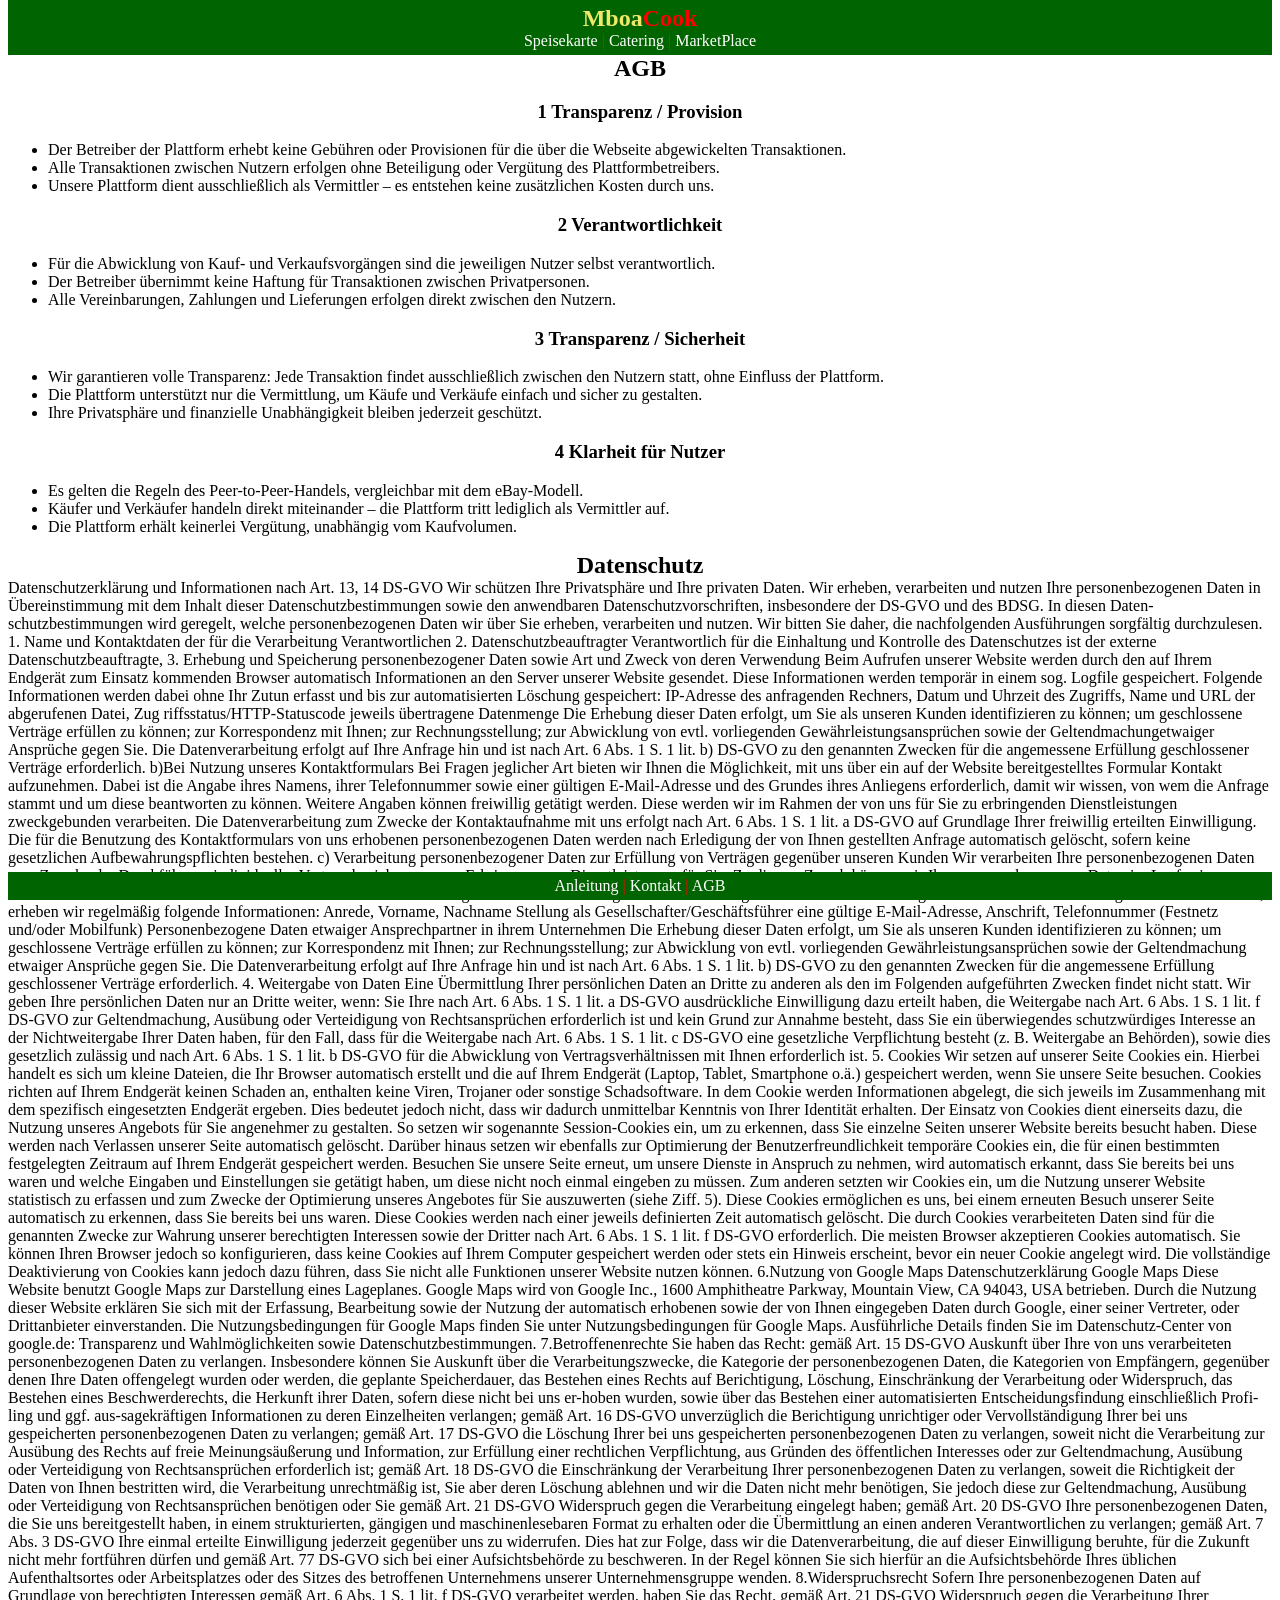
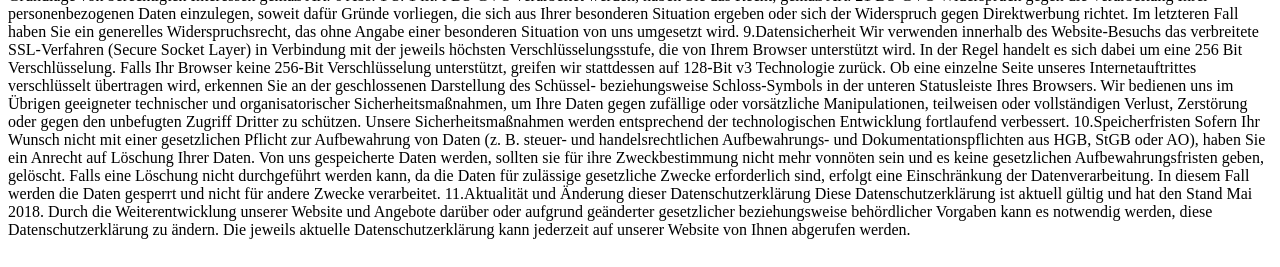
==== AGB.html @ c63214e7 "first commit for MboaCook WebProjekt including all files" ====
<!DOCTYPE html>
<html lang="de">
<!-- HEADER-->
<header>
    <meta charset="UTF-8">
    <meta name="viewport" content="width=device-width, initial-scale=1.0">
    <title>MboaCook</title>

    <!--start Font called "Open Sans" copied from https://fonts.google.com/selection/embed-->
    <link rel="preconnect" href="https://fonts.googleapis.com">
    <link rel="preconnect" href="https://fonts.gstatic.com" crossorigin>
    <link href="https://fonts.googleapis.com/css2?family=Open+Sans:ital,wght@0,300..800;1,300..800&display=swap" rel="stylesheet">
    <!-- end Font-->

    <link rel="stylesheet" href="style.css">

    <h2 style="color: rgb(241, 232, 105);"> Mboa<span style="color:rgb(255, 0, 0)">Cook </span></h2>
    
    <div class="navigation">
        <a href="index.html">Speisekarte</a>
        |
        <a href="Catering.html">Catering</a>
        |
        <a href="MarketPlace.html">MarketPlace</a>
    </div>
</header>

<!-- BODY-->
<body style="text-align: left;">

  <h2>AGB</h2>
  <h3>1 Transparenz / Provision</h3>
  <ul>
    <li>Der Betreiber der Plattform erhebt keine Gebühren oder Provisionen für die über die Webseite abgewickelten Transaktionen.</li>
    <li>Alle Transaktionen zwischen Nutzern erfolgen ohne Beteiligung oder Vergütung des Plattformbetreibers.</li>
    <li>Unsere Plattform dient ausschließlich als Vermittler – es entstehen keine zusätzlichen Kosten durch uns.</li>
  </ul>
  <h3>2 Verantwortlichkeit</h3>
  <ul>
    <li>Für die Abwicklung von Kauf- und Verkaufsvorgängen sind die jeweiligen Nutzer selbst verantwortlich.</li>
    <li>Der Betreiber übernimmt keine Haftung für Transaktionen zwischen Privatpersonen.</li>
    <li>Alle Vereinbarungen, Zahlungen und Lieferungen erfolgen direkt zwischen den Nutzern.</li>
  </ul>
  <h3>3 Transparenz / Sicherheit</h3>
  <ul>
    <li>Wir garantieren volle Transparenz: Jede Transaktion findet ausschließlich zwischen den Nutzern statt, ohne Einfluss der Plattform.</li>
    <li>Die Plattform unterstützt nur die Vermittlung, um Käufe und Verkäufe einfach und sicher zu gestalten.</li>
    <li>Ihre Privatsphäre und finanzielle Unabhängigkeit bleiben jederzeit geschützt.</li>
  </ul>
  <h3>4 Klarheit für Nutzer</h3>
  <ul>
    <li>Es gelten die Regeln des Peer-to-Peer-Handels, vergleichbar mit dem eBay-Modell.</li>
    <li>Käufer und Verkäufer handeln direkt miteinander – die Plattform tritt lediglich als Vermittler auf.</li>
    <li>Die Plattform erhält keinerlei Vergütung, unabhängig vom Kaufvolumen.</li>
  </ul>
   
  <h2>Datenschutz</h2>

Datenschutzerklärung und Informationen nach Art. 13, 14 DS-GVO

Wir schützen Ihre Privatsphäre und Ihre privaten Daten. Wir erheben, verarbeiten und nutzen Ihre perso­nenbezogenen Daten in Übereinstimmung mit dem Inhalt dieser Datenschutzbestimmungen sowie den anwendbaren Datenschutzvorschriften, insbesondere der DS-GVO und des BDSG. In diesen Daten-schutzbestimmungen wird geregelt, welche personenbezogenen Daten wir über Sie erheben, verarbeiten und nutzen. Wir bitten Sie daher, die nachfolgenden Ausführungen sorgfältig durchzulesen.

 

1. Name und Kontaktdaten der für die Verarbeitung Verantwortlichen

 


 

2. Datenschutzbeauftragter

 

Verantwortlich für die Einhaltung und Kontrolle des Datenschutzes ist der externe Datenschutzbeauf­tragte,

 

3. Erhebung und Speicherung personenbezogener Daten sowie Art und Zweck von deren Verwendung

 



 

Beim Aufrufen unserer Website werden durch den auf Ihrem Endgerät zum Einsatz kommenden Browser automatisch Informationen an den Server unserer Website gesendet. Diese Infor­mationen werden temporär in einem sog. Logfile gespeichert. Folgende Informationen werden dabei ohne Ihr Zutun erfasst und bis zur automatisierten Löschung gespeichert:

 

IP-Adresse des anfragenden Rechners,

Datum und Uhrzeit des Zugriffs,

Name und URL der abgerufenen Datei,

Zug riffsstatus/HTTP-Statuscode

jeweils übertragene Datenmenge

Die Erhebung dieser Daten erfolgt,

 

um Sie als unseren Kunden identifizieren zu können;

um geschlossene Verträge erfüllen zu können;

zur Korrespondenz mit Ihnen;

zur Rechnungsstellung;

zur Abwicklung von evtl. vorliegenden Gewährleistungsansprüchen sowie der Geltendmachungetwaiger Ansprüche gegen Sie.

Die Datenverarbeitung erfolgt auf Ihre Anfrage hin und ist nach Art. 6 Abs. 1 S. 1 lit. b) DS-GVO zu den genannten Zwecken für die angemessene Erfüllung geschlossener Verträge erforderlich.

 

b)Bei Nutzung unseres Kontaktformulars

 

Bei Fragen jeglicher Art bieten wir Ihnen die Möglichkeit, mit uns über ein auf der Website bereitgestelltes Formular Kontakt aufzunehmen. Dabei ist die Angabe ihres Namens, ihrer Telefonnummer sowie einer gültigen E-Mail-Adresse und des Grundes ihres Anliegens erforderlich, damit wir wissen, von wem die Anfrage stammt und um diese beantworten zu können. Weitere Angaben können freiwillig getätigt wer­den. Diese werden wir im Rahmen der von uns für Sie zu erbringenden Dienstleistungen zweckgebunden verarbeiten.

 

Die Datenverarbeitung zum Zwecke der Kontaktaufnahme mit uns erfolgt nach Art. 6 Abs. 1 S. 1 lit. a DS-GVO auf Grundlage Ihrer freiwillig erteilten Einwilligung.

 

Die für die Benutzung des Kontaktformulars von uns erhobenen personenbezogenen Daten werden nach Erledigung der von Ihnen gestellten Anfrage automatisch gelöscht, sofern keine gesetzlichen Aufbewah­rungspflichten bestehen.

 

c)       Verarbeitung personenbezogener Daten zur Erfüllung von Verträgen gegenüber unseren Kunden

 

Wir verarbeiten Ihre personenbezogenen Daten zum Zwecke der Durchführung individueller Vertragsbe­ziehungen, zur Erbringung von Dienstleistungen für Sie. Zu diesem Zweck können wir Ihre personenbe­zogenen Daten im Laufe eines Schriftwechsels — etwa über unser Kontaktformular – zur Vorbereitung auf einen in Aussicht genommenen Vertrages oder zu dessen Erfüllung verarbeiten.

 

Wenn wir Verträge mit Ihnen schließen, erheben wir regelmäßig folgende Informationen:

 

Anrede, Vorname, Nachname

Stellung als Gesellschafter/Geschäftsführer

eine gültige E-Mail-Adresse,

Anschrift,

Telefonnummer (Festnetz und/oder Mobilfunk)

Personenbezogene Daten etwaiger Ansprechpartner in ihrem Unternehmen

 

Die Erhebung dieser Daten erfolgt,

 

um Sie als unseren Kunden identifizieren zu können;

um geschlossene Verträge erfüllen zu können;

zur Korrespondenz mit Ihnen;

zur Rechnungsstellung;

zur Abwicklung von evtl. vorliegenden Gewährleistungsansprüchen sowie der Geltendmachung etwaiger Ansprüche gegen Sie.

Die Datenverarbeitung erfolgt auf Ihre Anfrage hin und ist nach Art. 6 Abs. 1 S. 1 lit. b) DS-GVO zu den genannten Zwecken für die angemessene Erfüllung geschlossener Verträge erforderlich.

 

4. Weitergabe von Daten

 

Eine Übermittlung Ihrer persönlichen Daten an Dritte zu anderen als den im Folgenden aufgeführten Zwe­cken findet nicht statt.

 

Wir geben Ihre persönlichen Daten nur an Dritte weiter, wenn:

 

Sie Ihre nach Art. 6 Abs. 1 S. 1 lit. a DS-GVO ausdrückliche Einwilligung dazu erteilt haben,

die Weitergabe nach Art. 6 Abs. 1 S. 1 lit. f DS-GVO zur Geltendmachung, Ausübung oder Verteidigung von Rechtsansprüchen erforderlich ist und kein Grund zur Annahme besteht, dass Sie ein überwiegendes schutzwürdiges Interesse an der Nichtweitergabe Ihrer Daten haben,

für den Fall, dass für die Weitergabe nach Art. 6 Abs. 1 S. 1 lit. c DS-GVO eine gesetzliche Verpflichtung besteht (z. B. Weitergabe an Behörden), sowie

dies gesetzlich zulässig und nach Art. 6 Abs. 1 S. 1 lit. b DS-GVO für die Abwicklung von Vertragsverhältnissen mit Ihnen erforderlich ist.

5. Cookies

 

Wir setzen auf unserer Seite Cookies ein. Hierbei handelt es sich um kleine Dateien, die Ihr Browser automatisch erstellt und die auf Ihrem Endgerät (Laptop, Tablet, Smartphone o.ä.) gespeichert werden, wenn Sie unsere Seite besuchen. Cookies richten auf Ihrem Endgerät keinen Schaden an, enthalten keine Viren, Trojaner oder sonstige Schadsoftware.

 

In dem Cookie werden Informationen abgelegt, die sich jeweils im Zusammenhang mit dem spezifisch eingesetzten Endgerät ergeben. Dies bedeutet jedoch nicht, dass wir dadurch unmittelbar Kenntnis von Ihrer Identität erhalten.

 

Der Einsatz von Cookies dient einerseits dazu, die Nutzung unseres Angebots für Sie angenehmer zu gestalten. So setzen wir sogenannte Session-Cookies ein, um zu erkennen, dass Sie einzelne Seiten unserer Website bereits besucht haben. Diese werden nach Verlassen unserer Seite automatisch ge­löscht.

 

Darüber hinaus setzen wir ebenfalls zur Optimierung der Benutzerfreundlichkeit temporäre Cookies ein, die für einen bestimmten festgelegten Zeitraum auf Ihrem Endgerät gespeichert werden. Besuchen Sie unsere Seite erneut, um unsere Dienste in Anspruch zu nehmen, wird automatisch erkannt, dass Sie bereits bei uns waren und welche Eingaben und Einstellungen sie getätigt haben, um diese nicht noch einmal eingeben zu müssen.

 

Zum anderen setzten wir Cookies ein, um die Nutzung unserer Website statistisch zu erfassen und zum Zwecke der Optimierung unseres Angebotes für Sie auszuwerten (siehe Ziff. 5). Diese Cookies ermögli­chen es uns, bei einem erneuten Besuch unserer Seite automatisch zu erkennen, dass Sie bereits bei uns waren. Diese Cookies werden nach einer jeweils definierten Zeit automatisch gelöscht.

 

Die durch Cookies verarbeiteten Daten sind für die genannten Zwecke zur Wahrung unserer berechtigten Interessen sowie der Dritter nach Art. 6 Abs. 1 S. 1 lit. f DS-GVO erforderlich.

 

Die meisten Browser akzeptieren Cookies automatisch. Sie können Ihren Browser jedoch so konfigurie­ren, dass keine Cookies auf Ihrem Computer gespeichert werden oder stets ein Hinweis erscheint, bevor ein neuer Cookie angelegt wird. Die vollständige Deaktivierung von Cookies kann jedoch dazu führen, dass Sie nicht alle Funktionen unserer Website nutzen können.

 

6.Nutzung von Google Maps Datenschutzerklärung Google Maps

 

Diese Website benutzt Google Maps zur Darstellung eines Lageplanes. Google Maps wird von Google Inc., 1600 Amphitheatre Parkway, Mountain View, CA 94043, USA betrieben. Durch die Nutzung dieser Website erklären Sie sich mit der Erfassung, Bearbeitung sowie der Nutzung der automatisch erhobenen sowie der von Ihnen eingegeben Daten durch Google, einer seiner Vertreter, oder Drittanbieter einver­standen.

 

Die Nutzungsbedingungen für Google Maps finden Sie unter Nutzungsbedingungen für Google Maps. Ausführliche Details finden Sie im Datenschutz-Center von google.de: Transparenz und Wahlmöglichkei­ten sowie Datenschutzbestimmungen.

 

7.Betroffenenrechte Sie haben das Recht:

 

gemäß Art. 15 DS-GVO Auskunft über Ihre von uns verarbeiteten personenbezo­genen Daten zu verlangen. Insbesondere können Sie Auskunft über die Verarbei­tungszwecke, die Kategorie der personenbezogenen Daten, die Kategorien von Empfängern, gegenüber denen Ihre Daten offengelegt wurden oder werden, die ge­plante Speicherdauer, das Bestehen eines Rechts auf Berichtigung, Löschung, Ein­schränkung der Verarbeitung oder Widerspruch, das Bestehen eines Beschwerde­rechts, die Herkunft ihrer Daten, sofern diese nicht bei uns er-hoben wurden, sowie über das Bestehen einer automatisierten Entscheidungsfindung einschließlich Profi-ling und ggf. aus-sagekräftigen Informationen zu deren Einzelheiten verlangen;

gemäß Art. 16 DS-GVO unverzüglich die Berichtigung unrichtiger oder Vervollstän­digung Ihrer bei uns gespeicherten personenbezogenen Daten zu verlangen;

gemäß Art. 17 DS-GVO die Löschung Ihrer bei uns gespeicherten personenbezo­genen Daten zu verlangen, soweit nicht die Verarbeitung zur Ausübung des Rechts auf freie Meinungsäußerung und Information, zur Erfüllung einer rechtlichen Ver­pflichtung, aus Gründen des öffentlichen Interesses oder zur Geltendmachung, Ausübung oder Verteidigung von Rechtsansprüchen erforderlich ist;

gemäß Art. 18 DS-GVO die Einschränkung der Verarbeitung Ihrer personenbezo­genen Daten zu verlangen, soweit die Richtigkeit der Daten von Ihnen bestritten wird, die Verarbeitung unrechtmäßig ist, Sie aber deren Löschung ablehnen und wir die Daten nicht mehr benötigen, Sie jedoch diese zur Geltendmachung, Ausübung oder Verteidigung von Rechtsansprüchen benötigen oder Sie gemäß Art. 21 DS-GVO Wi­derspruch gegen die Verarbeitung eingelegt haben;

gemäß Art. 20 DS-GVO Ihre personenbezogenen Daten, die Sie uns bereitgestellt haben, in einem strukturierten, gängigen und maschinenlesebaren Format zu erhal­ten oder die Übermittlung an einen anderen Verantwortlichen zu verlangen;

gemäß Art. 7 Abs. 3 DS-GVO Ihre einmal erteilte Einwilligung jederzeit gegenüber uns zu widerrufen. Dies hat zur Folge, dass wir die Datenverarbeitung, die auf die­ser Einwilligung beruhte, für die Zukunft nicht mehr fortführen dürfen und

gemäß Art. 77 DS-GVO sich bei einer Aufsichtsbehörde zu beschweren. In der Re­gel können Sie sich hierfür an die Aufsichtsbehörde Ihres üblichen Aufenthaltsortes oder Arbeitsplatzes oder des Sitzes des betroffenen Unternehmens unserer Unter­nehmensgruppe wenden.

8.Widerspruchsrecht

 

Sofern Ihre personenbezogenen Daten auf Grundlage von berechtigten Interessen gemäß Art. 6 Abs. 1 S. 1 lit. f DS-GVO verarbeitet werden, haben Sie das Recht, gemäß Art. 21 DS-GVO Widerspruch gegen die Verarbeitung Ihrer personenbezogenen Daten einzulegen, soweit dafür Gründe vorliegen, die sich aus Ihrer besonderen Situation ergeben oder sich der Widerspruch gegen Direktwerbung richtet. Im letz­teren Fall haben Sie ein generelles Widerspruchsrecht, das ohne Angabe einer besonderen Situation von uns umgesetzt wird.

 



 

 

9.Datensicherheit

 

Wir verwenden innerhalb des Website-Besuchs das verbreitete SSL-Verfahren (Secure Socket Layer) in Verbindung mit der jeweils höchsten Verschlüsselungsstufe, die von Ihrem Browser unterstützt wird. In der Regel handelt es sich dabei um eine 256 Bit Verschlüsselung. Falls Ihr Browser keine 256-Bit Ver­schlüsselung unterstützt, greifen wir stattdessen auf 128-Bit v3 Technologie zurück. Ob eine einzelne Seite unseres Internetauftrittes verschlüsselt übertragen wird, erkennen Sie an der geschlossenen Dar­stellung des Schüssel- beziehungsweise Schloss-Symbols in der unteren Statusleiste Ihres Browsers.

 

Wir bedienen uns im Übrigen geeigneter technischer und organisatorischer Sicherheitsmaßnahmen, um Ihre Daten gegen zufällige oder vorsätzliche Manipulationen, teilweisen oder vollständigen Verlust, Zer­störung oder gegen den unbefugten Zugriff Dritter zu schützen. Unsere Sicherheitsmaßnahmen werden entsprechend der technologischen Entwicklung fortlaufend verbessert.

 

10.Speicherfristen

 

Sofern Ihr Wunsch nicht mit einer gesetzlichen Pflicht zur Aufbewahrung von Daten (z. B. steuer- und handelsrechtlichen Aufbewahrungs- und Dokumentationspflichten aus HGB, StGB oder AO), haben Sie ein Anrecht auf Löschung Ihrer Daten. Von uns gespeicherte Daten werden, sollten sie für ihre Zweck­bestimmung nicht mehr vonnöten sein und es keine gesetzlichen Aufbewahrungsfristen geben, ge­löscht. Falls eine Löschung nicht durchgeführt werden kann, da die Daten für zulässige gesetzliche Zwecke erforderlich sind, erfolgt eine Einschränkung der Datenverarbeitung. In diesem Fall werden die Daten gesperrt und nicht für andere Zwecke verarbeitet.

 

11.Aktualität und Änderung dieser Datenschutzerklärung Diese Datenschutzerklärung ist aktuell gültig und hat den Stand Mai 2018.

 

Durch die Weiterentwicklung unserer Website und Angebote darüber oder aufgrund geänderter gesetzli­cher beziehungsweise behördlicher Vorgaben kann es notwendig werden, diese Datenschutzerklärung zu ändern. Die jeweils aktuelle Datenschutzerklärung kann jederzeit auf unserer Website von Ihnen ab­gerufen werden.

</body>
<br>

<!-- FOOTER-->
<footer>
    <div class="navigation">
        <a href="Anleitung.html">Anleitung</a>
        | 
        <a href="Kontakt.html">Kontakt</a>
        | 
        <a href="AGB.html">AGB</a>
    </div>
</footer>

</html>
---- style.css ----
header {
  margin-top: 0;
  top:0;
  position: sticky; /*fix header on top while scrolling*/
  padding:5px;
  background: rgb(0, 100, 0);
  color:rgb(255, 0, 0);
  text-align: center;
}

body {
  margin-top: 0; /*close the white space/gap before header start */
  margin-bottom: 0; /*close the white space/gap after footer end */
  /*padding-top:10px;
  padding-bottom:10px;*/
  text-align: center;
}

footer {
  position: sticky;
  bottom:0;
  padding:5px;
  background: rgb(0, 100, 0);
  color:rgb(255, 0, 0);
  text-align: center;
}

table, th, td {
  text-align: center;
  border: 0px solid;
  border-color: rgb(255, 0, 0);
  border-collapse: collapse;
  margin-left: auto;  /* Needed to center the table */
  margin-right: auto; /* Needed to center the table */
  padding:2px;
}

a {
    /*color: white;*/
    /*color: blue;*/
    color:rgb(255, 255, 255);
    text-decoration: none;
    /*padding: 5px;*/
}

a:hover {
    text-decoration: overline;
}

h2 {
  margin-top: 0;
  margin-bottom: 0;
  text-align: center;
}

h3 {
  text-align: center;
}

h4 {
  margin-top: 0;
  margin-bottom: 0;
  padding-top: 0;
  padding-bottom: 0;
  text-align: left;
  /*color: rgb(0, 100, 0);*/
}

.navigation {
    /*position: absolute;
    padding-top: 10px;*/
    font-weight: 400;
}

img {
  width: auto;
  height: auto; 
  border-radius: 50px;
}

.social-icons{
    position: absolute;
    right: 100px; 
    top: 20px;
    align-items: center; /* Vertical centering */
}

.social-icon{
    width: 20px;
}



.kontaktBtn{
    color: white;
    background-color: chocolate; 
    padding: 8px 8px;
    display: inline-block;
    border-radius: 8px;
    /*margin-top: 16px;
    margin-bottom: 16px;*/
    display: inline-flex;
    align-items: center;
    justify-content: center;
}

.kontaktBtn:hover{
    text-decoration: none;
    background-color: rgb(146, 37, 52);
}

.button-icon{
    height: 20px;
    /*margin-right: 4px;*/
    /*padding: 4px 4px;*/
}
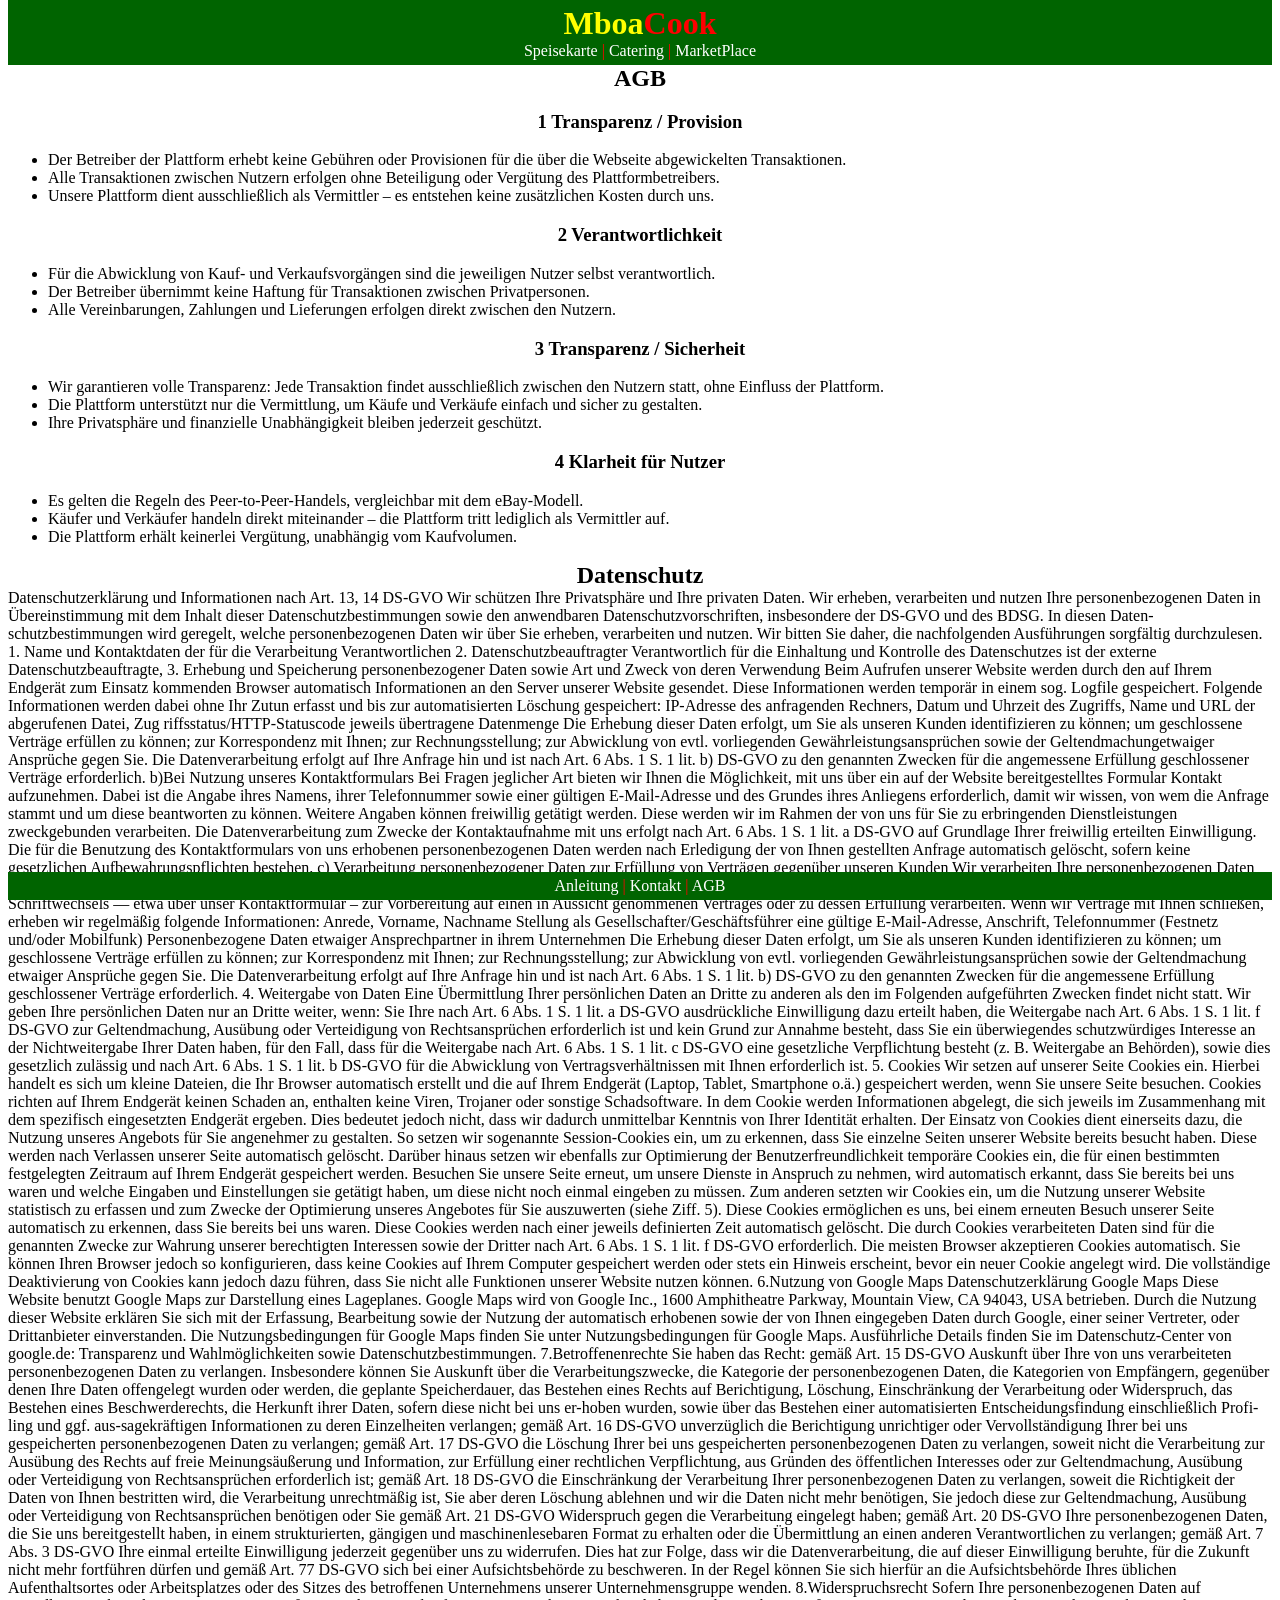
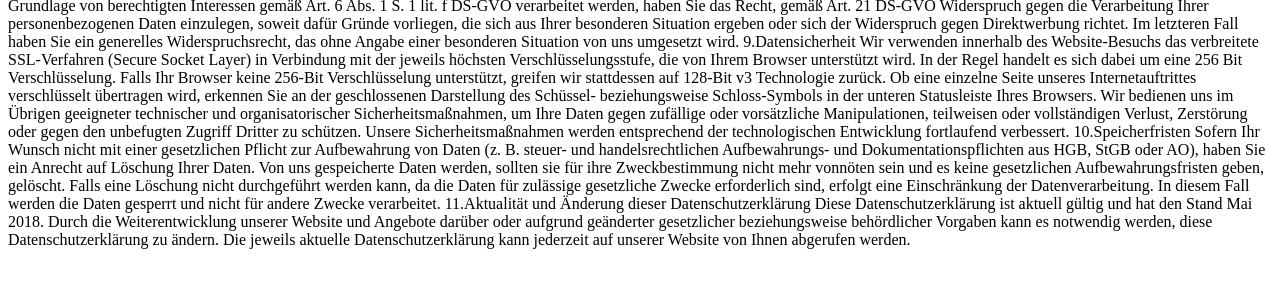
==== commit e1c06f22: "No new functionallity added. Just some small maintenance" ====
--- a/AGB.html
+++ b/AGB.html
@@ -14,7 +14,7 @@
 
     <link rel="stylesheet" href="style.css">
 
-    <h2 style="color: rgb(241, 232, 105);"> Mboa<span style="color:rgb(255, 0, 0)">Cook </span></h2>
+    <h1 style="color: rgb(255, 255, 0);"> Mboa<span style="color:rgb(255, 0, 0)">Cook </span></h1>
     
     <div class="navigation">
         <a href="index.html">Speisekarte</a>
@@ -27,7 +27,6 @@
 
 <!-- BODY-->
 <body style="text-align: left;">
-
   <h2>AGB</h2>
   <h3>1 Transparenz / Provision</h3>
   <ul>
@@ -300,7 +299,6 @@
 Durch die Weiterentwicklung unserer Website und Angebote darüber oder aufgrund geänderter gesetzli­cher beziehungsweise behördlicher Vorgaben kann es notwendig werden, diese Datenschutzerklärung zu ändern. Die jeweils aktuelle Datenschutzerklärung kann jederzeit auf unserer Website von Ihnen ab­gerufen werden.
 
 </body>
-<br>
 
 <!-- FOOTER-->
 <footer>
--- a/style.css
+++ b/style.css
@@ -1,8 +1,8 @@
 
 header {
+  position: sticky; /*fix header on top while scrolling*/
   margin-top: 0;
   top:0;
-  position: sticky; /*fix header on top while scrolling*/
   padding:5px;
   background: rgb(0, 100, 0);
   color:rgb(255, 0, 0);
@@ -10,17 +10,19 @@
 }
 
 body {
-  margin-top: 0; /*close the white space/gap before header start */
-  margin-bottom: 0; /*close the white space/gap after footer end */
-  /*padding-top:10px;
-  padding-bottom:10px;*/
+  margin-top: 0px; /*close the white space/gap before header start */
+  margin-bottom: 0px; /*close the white space/gap after footer end */
+  padding-top:0px;
+  padding-bottom:0px;
   text-align: center;
 }
 
 footer {
-  position: sticky;
-  bottom:0;
-  padding:5px;
+  position: sticky; /*fix footer at bottom while scrolling*/
+  bottom:0; /* keep space between bottom and footer = 0 */
+  margin-top: 10px; /* Create space between Body and footer */
+  margin-bottom: 0px; /* left no space after footer */
+  padding:5px; /* Make footer a bit fat */
   background: rgb(0, 100, 0);
   color:rgb(255, 0, 0);
   text-align: center;
@@ -48,9 +50,15 @@
     text-decoration: overline;
 }
 
+h1 {
+  margin-top: 0px; /* Remove any space before title */
+  margin-bottom: 0px; /* Remove any space after title */
+  text-align: center;
+}
+
 h2 {
-  margin-top: 0;
-  margin-bottom: 0;
+  margin-top: 0px; /* Remove any space before title */
+  margin-bottom: 0px; /* Remove any space after title */
   text-align: center;
 }
 
@@ -74,9 +82,9 @@
 }
 
 img {
-  width: auto;
-  height: auto; 
-  border-radius: 50px;
+    width: 300px;
+    height: 225px; 
+    border-radius: 20px;
 }
 
 .social-icons{
@@ -87,15 +95,14 @@
 }
 
 .social-icon{
-    width: 20px;
+    width: 15px;
+    height: 15px;
 }
-
-
 
 .kontaktBtn{
     color: white;
-    background-color: chocolate; 
-    padding: 8px 8px;
+    background-color: green; 
+    padding: 5px 5px;
     display: inline-block;
     border-radius: 8px;
     /*margin-top: 16px;
@@ -103,16 +110,19 @@
     display: inline-flex;
     align-items: center;
     justify-content: center;
+    width: 125px;
+    height: 20px;
 }
 
 .kontaktBtn:hover{
     text-decoration: none;
-    background-color: rgb(146, 37, 52);
+    background-color: chocolate;
 }
 
 .button-icon{
     height: 20px;
-    /*margin-right: 4px;*/
+    width: 20px;
+    margin-right: 4px;
     /*padding: 4px 4px;*/
 }
 
